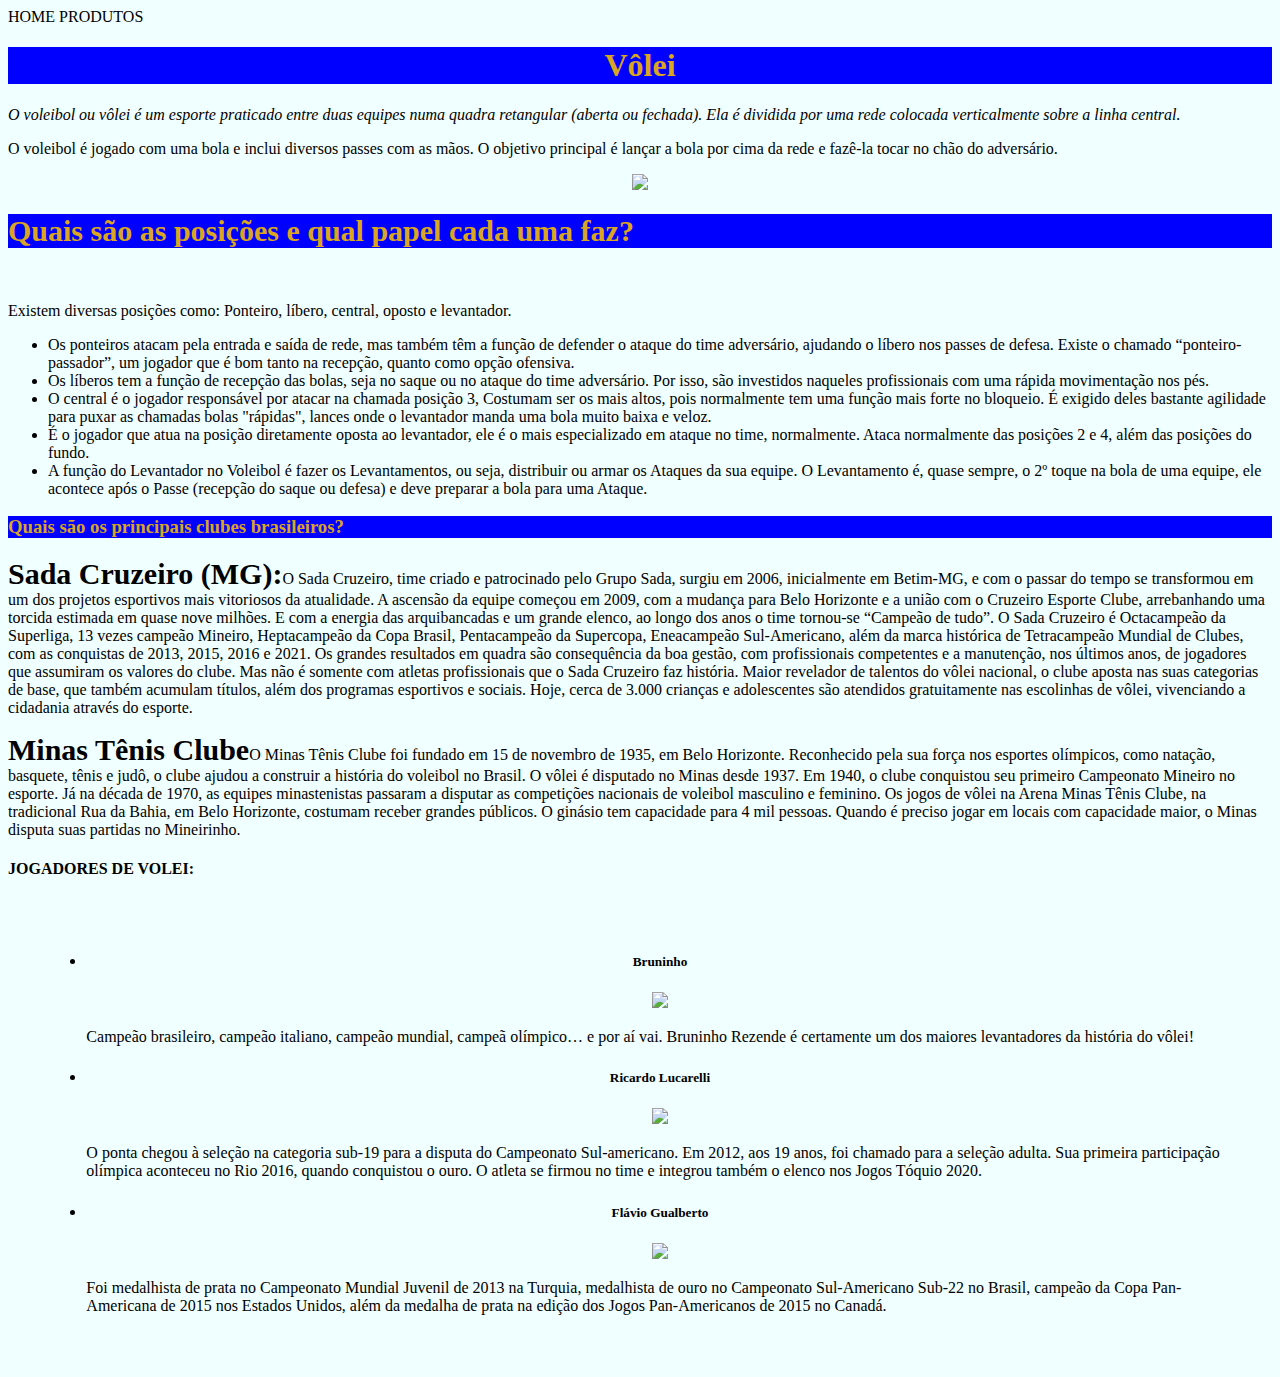
==== index.html @ 6e1ec81a "Add files via upload" ====
<!DOCTYPE html>
<html lang="pt-br">
<head>
    <meta charset="UTF-8">
    <meta name="viewport" content="width=device-width, initial-scale=1.0">
    <title>VÔLEIBOL</title>
    <link rel="stylesheet" href="jp.css">
</head>
<body>
    <header>
        <nav>
            <a href="index.html"> Home </a>
            <a href="produtos.html"> Produtos</a>
        </nav>
    </header>
 <h1>Vôlei</h1>
 <p> <em>O voleibol ou vôlei é um esporte praticado entre duas equipes numa quadra retangular (aberta ou fechada). Ela é dividida por uma rede colocada verticalmente sobre a linha central.</em></p> 
 <p> O voleibol é jogado com uma bola e inclui diversos passes com as mãos. O objetivo principal é lançar a bola por cima da rede e fazê-la tocar no chão do adversário.</p>
 <div class="imagem2">
 <img class="imagem1" src="imigres.jpg">
 </div>
 <h2><strong>Quais são as posições e qual papel cada uma faz?</strong></h2>
 <img src="">
 <p class="brilho">Existem diversas posições como: Ponteiro, líbero, central, oposto e levantador.</p>
 <p class="flamengo"><ul>
    <li class="ponteiro">Os ponteiros atacam pela entrada e saída de rede, mas também têm a função de defender o ataque do time adversário, ajudando o líbero nos passes de defesa. Existe o chamado “ponteiro-passador”, um jogador que é bom tanto na recepção, quanto como opção ofensiva.</li>
    <li class="libero">Os líberos tem a função de recepção das bolas, seja no saque ou no ataque do time adversário. Por isso, são investidos naqueles profissionais com uma rápida movimentação nos pés.</li>
    <li class="central">O central é o jogador responsável por atacar na chamada posição 3, Costumam ser os mais altos, pois normalmente tem uma função mais forte no bloqueio. É exigido deles bastante agilidade para puxar as chamadas bolas "rápidas", lances onde o levantador manda uma bola muito baixa e veloz.</li>
    <li class="oposto">É o jogador que atua na posição diretamente oposta ao levantador, ele é o mais especializado em ataque no time, normalmente. Ataca normalmente das posições 2 e 4, além das posições do fundo.</li>
    <li class="levantador">A função do Levantador no Voleibol é fazer os Levantamentos, ou seja, distribuir ou armar os Ataques da sua equipe. O Levantamento é, quase sempre, o 2º toque na bola de uma equipe, ele acontece após o Passe (recepção do saque ou defesa) e deve preparar a bola para uma Ataque.</li>
</ul>
</p>
 <h3>Quais são os principais clubes brasileiros?</h3>
 <p><strong>Sada Cruzeiro (MG):</strong>O Sada Cruzeiro, time criado e patrocinado pelo Grupo Sada, surgiu em 2006, inicialmente em Betim-MG, e com o passar do tempo se transformou em um dos projetos esportivos mais vitoriosos da atualidade.
    A ascensão da equipe começou em 2009, com a mudança para Belo Horizonte e a união com o Cruzeiro Esporte Clube, arrebanhando uma torcida estimada em quase nove milhões. E com a energia das arquibancadas e um grande elenco, ao longo dos anos o time tornou-se “Campeão de tudo”. O Sada Cruzeiro é Octacampeão da Superliga, 13 vezes campeão Mineiro, Heptacampeão da Copa Brasil, Pentacampeão da Supercopa, Eneacampeão Sul-Americano, além da marca histórica de Tetracampeão Mundial de Clubes, com as conquistas de 2013, 2015, 2016 e 2021.
    Os grandes resultados em quadra são consequência da boa gestão, com profissionais competentes e a manutenção, nos últimos anos, de jogadores que assumiram os valores do clube. Mas não é somente com atletas profissionais que o Sada Cruzeiro faz história. Maior revelador de talentos do vôlei nacional, o clube aposta nas suas categorias de base, que também acumulam títulos, além dos programas esportivos e sociais. Hoje, cerca de 3.000 crianças e adolescentes são atendidos gratuitamente nas escolinhas de vôlei, vivenciando a cidadania através do esporte.
    </p>
 <p><strong>Minas Tênis Clube</strong>O Minas Tênis Clube foi fundado em 15 de novembro de 1935, em Belo Horizonte. Reconhecido pela sua força nos esportes olímpicos, como natação, basquete, tênis e judô, o clube ajudou a construir a história do voleibol no Brasil.
    O vôlei é disputado no Minas desde 1937. Em 1940, o clube conquistou seu primeiro Campeonato Mineiro no esporte. Já na década de 1970, as equipes minastenistas passaram a disputar as competições nacionais de voleibol masculino e feminino.
    Os jogos de vôlei na Arena Minas Tênis Clube, na tradicional Rua da Bahia, em Belo Horizonte, costumam receber grandes públicos. O ginásio tem capacidade para 4 mil pessoas. Quando é preciso jogar em locais com capacidade maior, o Minas disputa suas partidas no Mineirinho.</p>

 <h4>JOGADORES DE VOLEI:</h4>
    <ul div class="lista">
        <div class="centralizar">
            <li>
                <h5>Bruninho</h5>
                <img class="imagem1" src="bruno.jpg">
                <p>Campeão brasileiro, campeão italiano, campeão mundial, campeã olímpico… e por aí vai. Bruninho Rezende é certamente um dos maiores levantadores da história do vôlei!</p>
            </li>
            <li>
                <h5>Ricardo Lucarelli</h5>
                <img class="imagem1" src="ricardo.jpg">
                <p>O ponta chegou à seleção na categoria sub-19 para a disputa do Campeonato Sul-americano. Em 2012, aos 19 anos, foi chamado para a seleção adulta. Sua primeira participação olímpica aconteceu no Rio 2016, quando conquistou o ouro. O atleta se firmou no time e integrou também o elenco nos Jogos Tóquio 2020.</p>
            </li>
            <li>
                <h5>Flávio Gualberto</h5>
                <img class="imagem1" src="flavio.jpg">
                <p>Foi medalhista de prata no Campeonato Mundial Juvenil de 2013 na Turquia, medalhista de ouro no Campeonato Sul-Americano Sub-22 no Brasil, campeão da Copa Pan-Americana de 2015 nos Estados Unidos, além da medalha de prata na edição dos Jogos Pan-Americanos de 2015 no Canadá.</p>
            </li>
        </div>


 </ul>

</body>
</html>
---- jp.css ----
body
h1 {
    background-color: blue;
    text-align: center;
    color: goldenrod;
}
p {
    text-align: left;
}
strong {
    font-size: 30px;
}
body {
    background-color: azure;
}
nav a{
    text-transform: uppercase;
    color: black;
    font-weight: 500;
    font-size: 100%;
    text-decoration: none;
}
.imagem2{
    text-align: center;
}
.imagem1{
    width: 25%;
}
h2{
    background-color: blue;
    color: goldenrod;
}
h3{
    background-color: blue;
    color: goldenrod;
}
.centralizar{
    text-align: center;
    display: inline-block;
    vertical-align: top;
    margin: 0 1.5%;
    padding: 30px 20px;

}
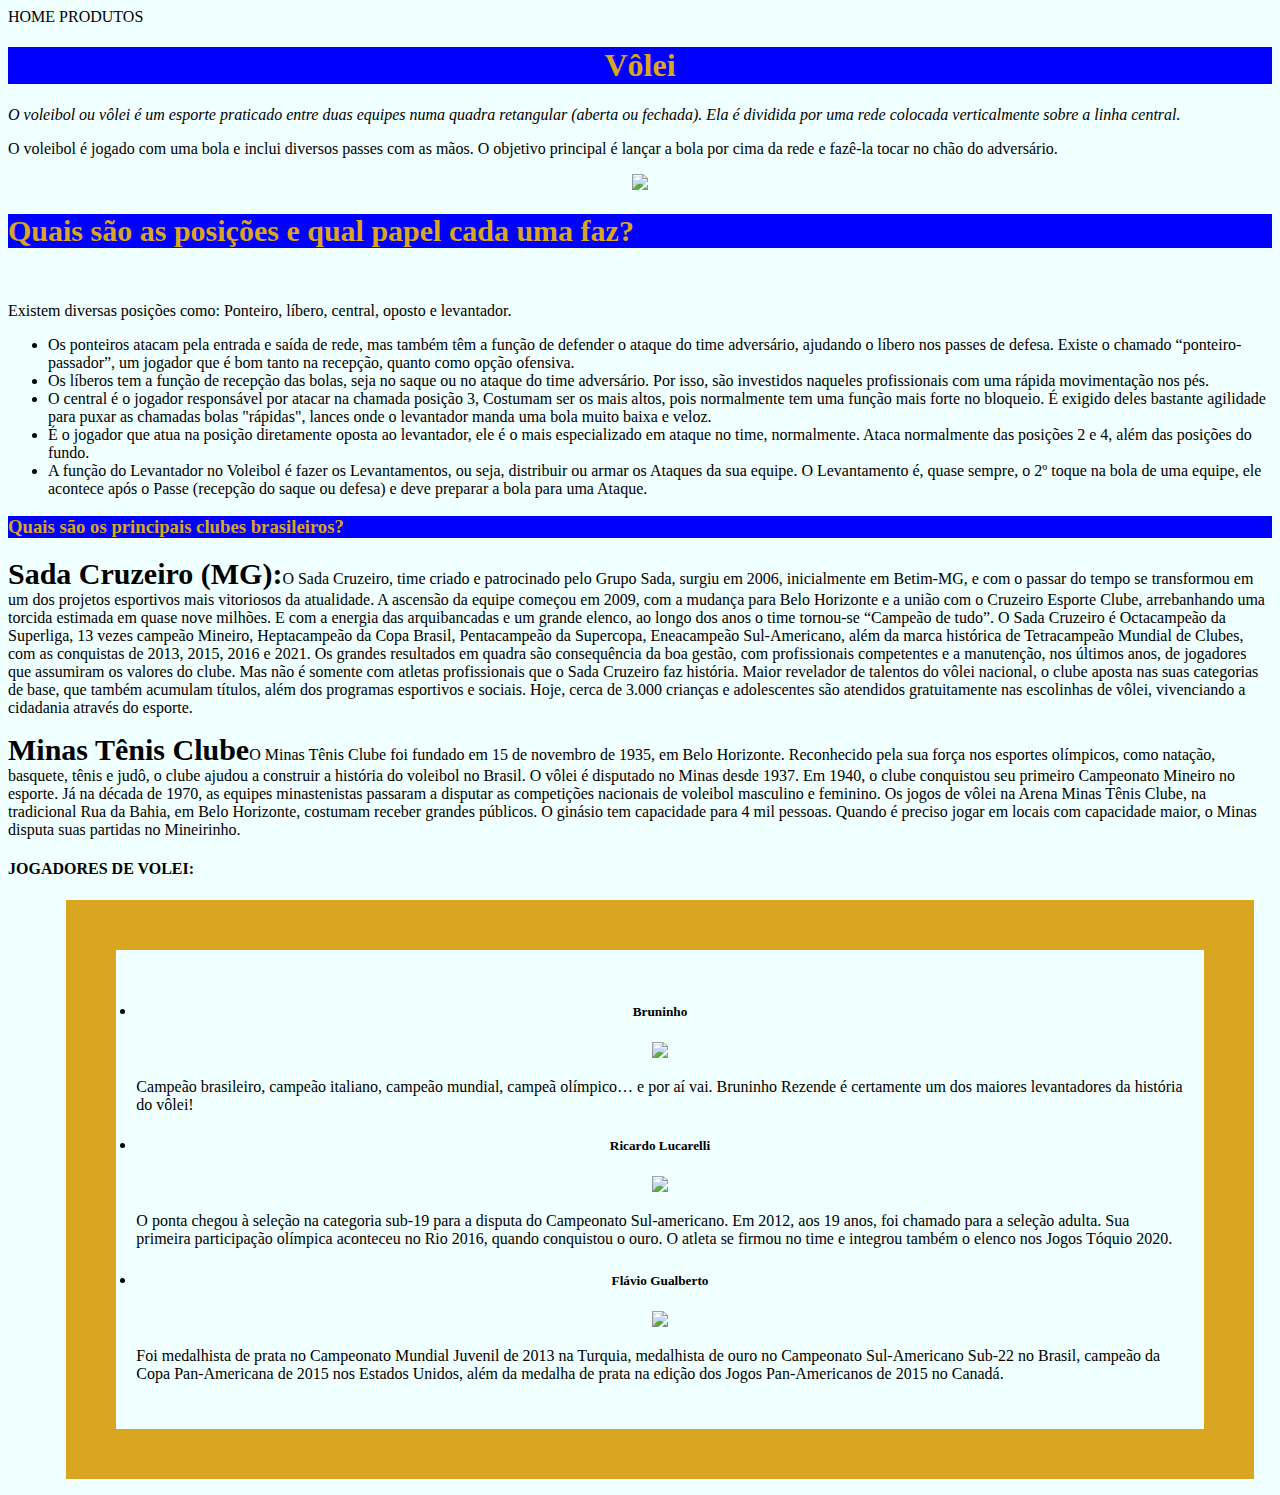
==== commit f309a609: "Update index.html" ====
--- a/index.html
+++ b/index.html
@@ -17,7 +17,7 @@
  <p> <em>O voleibol ou vôlei é um esporte praticado entre duas equipes numa quadra retangular (aberta ou fechada). Ela é dividida por uma rede colocada verticalmente sobre a linha central.</em></p> 
  <p> O voleibol é jogado com uma bola e inclui diversos passes com as mãos. O objetivo principal é lançar a bola por cima da rede e fazê-la tocar no chão do adversário.</p>
  <div class="imagem2">
- <img class="imagem1" src="imigres.jpg">
+ <img class="imagem1" src="images.jpeg">
  </div>
  <h2><strong>Quais são as posições e qual papel cada uma faz?</strong></h2>
  <img src="">
@@ -44,17 +44,17 @@
         <div class="centralizar">
             <li>
                 <h5>Bruninho</h5>
-                <img class="imagem1" src="bruno.jpg">
+                <img class="imagem1" src="images1.jpeg">
                 <p>Campeão brasileiro, campeão italiano, campeão mundial, campeã olímpico… e por aí vai. Bruninho Rezende é certamente um dos maiores levantadores da história do vôlei!</p>
             </li>
             <li>
                 <h5>Ricardo Lucarelli</h5>
-                <img class="imagem1" src="ricardo.jpg">
+                <img class="imagem1" src="images2.jpeg">
                 <p>O ponta chegou à seleção na categoria sub-19 para a disputa do Campeonato Sul-americano. Em 2012, aos 19 anos, foi chamado para a seleção adulta. Sua primeira participação olímpica aconteceu no Rio 2016, quando conquistou o ouro. O atleta se firmou no time e integrou também o elenco nos Jogos Tóquio 2020.</p>
             </li>
             <li>
                 <h5>Flávio Gualberto</h5>
-                <img class="imagem1" src="flavio.jpg">
+                <img class="imagem1" src="images3.jpeg">
                 <p>Foi medalhista de prata no Campeonato Mundial Juvenil de 2013 na Turquia, medalhista de ouro no Campeonato Sul-Americano Sub-22 no Brasil, campeão da Copa Pan-Americana de 2015 nos Estados Unidos, além da medalha de prata na edição dos Jogos Pan-Americanos de 2015 no Canadá.</p>
             </li>
         </div>
@@ -63,4 +63,4 @@
  </ul>
 
 </body>
-</html>+</html>
--- a/jp.css
+++ b/jp.css
@@ -40,5 +40,7 @@
     vertical-align: top;
     margin: 0 1.5%;
     padding: 30px 20px;
-
+    border-color: goldenrod;
+    border-width: 50px;
+    border-style: solid;
 }